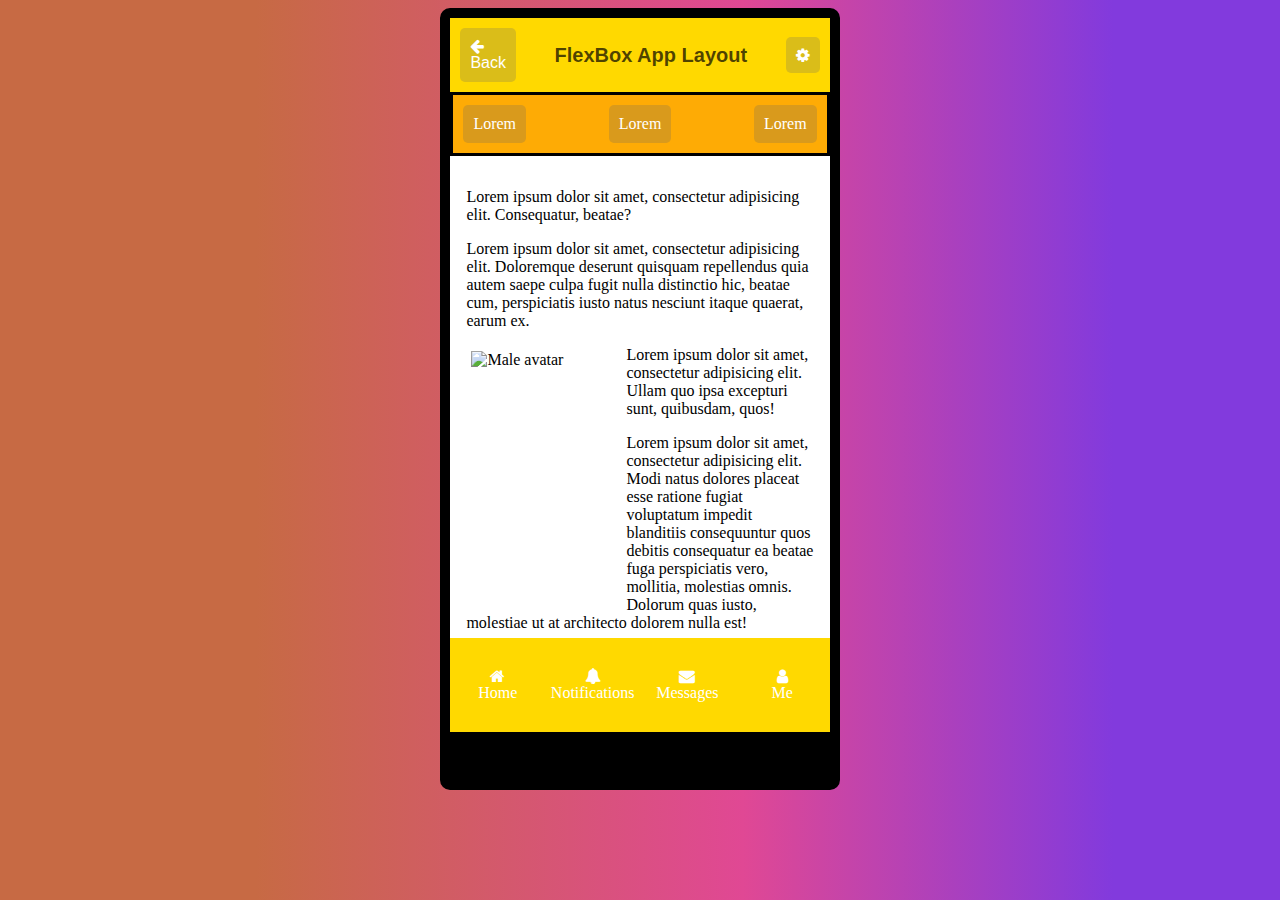
==== index.html @ f319f2dd "initial" ====
<!DOCTYPE html>
<html lang="en">
  <head>
    <meta charset="UTF-8" />
    <title>FlexBox Nav</title>
    <link
      rel="stylesheet"
      href="https://maxcdn.bootstrapcdn.com/font-awesome/4.3.0/css/font-awesome.min.css"
    />
    <link rel="stylesheet" href="./style.css" />
    <script src="script.js" defer></script>
  </head>
  <body>
    <div class="app-wrap">
      <header class="app-header">
        <a href="#" class="button">
          <i class="fa fa-arrow-left" ></i>
          Back
        </a>

        <h1>FlexBox App Layout</h1>

        <a href="#" class="button" id="btn2">
          <i class="fa fa-cog"></i>
        </a>
      </header>

      <div class="container">
        <div class="lroem">Lorem</div>
        <div class="lroem">Lorem</div>
        <div class="lroem" id="btn">Lorem</div>
      
      <div class="info">
        Lorem ipsum dolor sit amet consectetur adipisicing elit. Explicabo vitae
        provident earum quasi velit nobis quisquam at molestias, dolorem ea
        alias eaque error, optio fuga? Perspiciatis saepe eveniet beatae
        corrupti.F
      </div>
    </div>

      <div class="content">
        <p>
          Lorem ipsum dolor sit amet, consectetur adipisicing elit. Consequatur,
          beatae?
        </p>

        <p>
          Lorem ipsum dolor sit amet, consectetur adipisicing elit. Doloremque
          deserunt quisquam repellendus quia autem saepe culpa fugit nulla
          distinctio hic, beatae cum, perspiciatis iusto natus nesciunt itaque
          quaerat, earum ex.
        </p>

        <p>
          <img
            class="toleft"
            src="https://images.clipartlogo.com/files/istock/previews/1020/102071463-flat-design-avatar-male-character-icon-vector.jpg"
            alt="Male avatar"
          />
        </p>

        <p>
          Lorem ipsum dolor sit amet, consectetur adipisicing elit. Ullam quo
          ipsa excepturi sunt, quibusdam, quos!
        </p>

        <p>
          Lorem ipsum dolor sit amet, consectetur adipisicing elit. Modi natus
          dolores placeat esse ratione fugiat voluptatum impedit blanditiis
          consequuntur quos debitis consequatur ea beatae fuga perspiciatis
          vero, mollitia, molestias omnis. Dolorum quas iusto, molestiae ut at
          architecto dolorem nulla est!
        </p>

        <p>
          lorem ipsum dolor sit amet, consectetur adipisicing elit. nulla, illum
          ea consectetur!
        </p>

        <p>
          lorem ipsum dolor sit amet, consectetur adipisicing elit. cumque ea,
          mollitia sequi quo consequatur dolor itaque numquam, aut tempore
          suscipit, ut quaerat. qui!
        </p>

        <p>
          lorem ipsum dolor sit amet, consectetur adipisicing elit. aliquam id
          rem numquam, illum atque ducimus maiores assumenda dolorum ut.
        </p>

        <p>
          lorem ipsum dolor sit amet, consectetur adipisicing elit. accusantium
          cum unde animi, obcaecati, minima odio.
        </p>

        <p>
          lorem ipsum dolor sit amet, consectetur adipisicing elit. nulla, illum
          ea consectetur!
        </p>

        <p>
          <img
            class="toright"
            src=" https://png.pngtree.com/png-vector/20190704/ourlarge/pngtree-vector-user-young-boy-avatar-icon-png-image_1538408.jpg"
            alt="User avatar"
          />
        </p>

        <p>
          lorem ipsum dolor sit amet, consectetur adipisicing elit. cumque ea,
          mollitia sequi quo consequatur dolor itaque numquam, aut tempore
          suscipit, ut quaerat. qui!
        </p>

        <p>
          lorem ipsum dolor sit amet, consectetur adipisicing elit. aliquam id
          rem numquam, illum atque ducimus maiores assumenda dolorum ut.
        </p>

        <p>
          lorem ipsum dolor sit amet, consectetur adipisicing elit. accusantium
          cum unde animi, obcaecati, minima odio.
        </p>

        <p>
          lorem ipsum dolor sit amet, consectetur adipisicing elit. nulla, illum
          ea consectetur!
        </p>

        <p>
          lorem ipsum dolor sit amet, consectetur adipisicing elit. cumque ea,
          mollitia sequi quo consequatur dolor itaque numquam, aut tempore
          suscipit, ut quaerat. qui!
        </p>

        <p>
          lorem ipsum dolor sit amet, consectetur adipisicing elit. aliquam id
          rem numquam, illum atque ducimus maiores assumenda dolorum ut.
        </p>

        <p>
          lorem ipsum dolor sit amet, consectetur adipisicing elit. accusantium
          cum unde animi, obcaecati, minima odio.
        </p>
      </div>

      <div class="icon-bar">
        <a href="#">
          <i class="fa fa-home"></i>
          Home
        </a>
        <a href="#">
          <i class="fa fa-bell"></i>
          Notifications
        </a>
        <a href="#">
          <i class="fa fa-envelope"></i>
          Messages
        </a>
        <a href="#">
          <i class="fa fa-user"></i>
          Me
        </a>
      </div>
    </div>
  </body>
</html>
---- style.css ----
body{
    background: rgb(199,106,68);
    background: linear-gradient(90deg, rgba(199,106,68,1) 20%, rgba(224,72,148,1) 58%, rgba(130,58,221,1) 87%);
}

.app-wrap{
    border: solid black 10px;
    border-radius: 10px;
    padding-bottom: 3rem;
    background-color: black;
    width: 30%;
    margin: auto;
    height: 70%;
}
.app-header{
    background-color: rgb(255, 217, 0);
    color: rgba(0, 0, 0, 0.697);
    font-family:Verdana, Geneva, Tahoma, sans-serif;
    display: flex;
    justify-content: space-between;
    align-items: center;

}
.button{
    background-color: rgba(101, 101, 101, 0.242);
    padding: 10px;
    color: white;
    text-decoration: none;
    margin: 10px;
    border-radius: 5px;
}

.content{
    height: 50vh;
    overflow-y: scroll;
    scrollbar-color: rebeccapurple green;
    scrollbar-width: thin;
    background-color: white;
    padding: 1rem;
}

.toleft{
    float: left;
    margin: 5px;
}
.toright{
    float: right;
    margin: 5px;
}

.icon-bar{
    background-color: rgb(255, 217, 0);
    overflow: auto; 
    width: 100%;
}

.icon-bar a {
    float: left;
    text-align: center; 
    width: 25%;
    padding: 30px 0;

    transition: all 0.3s ease;
    color: white;
    font-size: 16px;
  }
  
  .icon-bar a:hover {
    background-color: rgb(254, 171, 5); /* Add a hover color */
  }
  
  .active {
    background-color: #04a369; /* Add an active/current color */
  }

img{
    height: 250px;
    width: 150px;
    object-fit: cover;

}

a{
    display: flex;
    flex-direction:column;
    text-decoration: none;
}
.lroem{
    background-color: rgba(101, 101, 101, 0.242);
    padding: 10px;
    color: white;
    text-decoration: none;
    margin: 10px;
    border-radius: 5px;
}

.container{
    background-color: rgb(254, 171, 5);
    border: solid black;
    display: flex;
    justify-content: space-between;
    position: relative;
}
.container .info{
    position: absolute;
    width: 60%;
    right: 10px;
    top: 60px;
    background-color: bisque;
    display: none;
}
.container .show-element{
    display: block;
}

.container .active{
    background-color: aquamarine;
}
h1{
    font-size: 20px;
}
@media only screen and (max-width: 768px) {

}
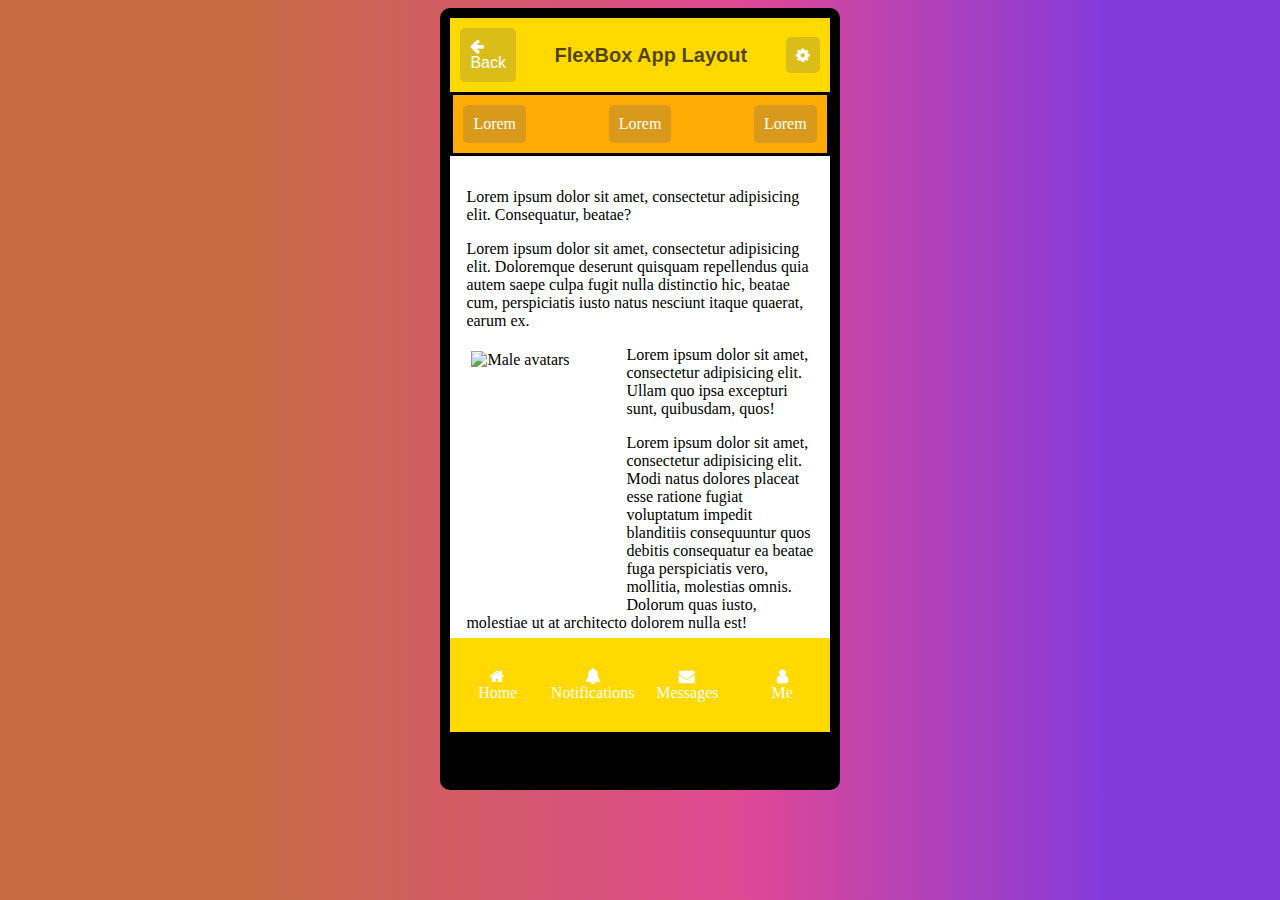
==== commit 43da036b: "alt name change" ====
--- a/index.html
+++ b/index.html
@@ -55,7 +55,7 @@
           <img
             class="toleft"
             src="https://images.clipartlogo.com/files/istock/previews/1020/102071463-flat-design-avatar-male-character-icon-vector.jpg"
-            alt="Male avatar"
+            alt="Male avatars"
           />
         </p>
 
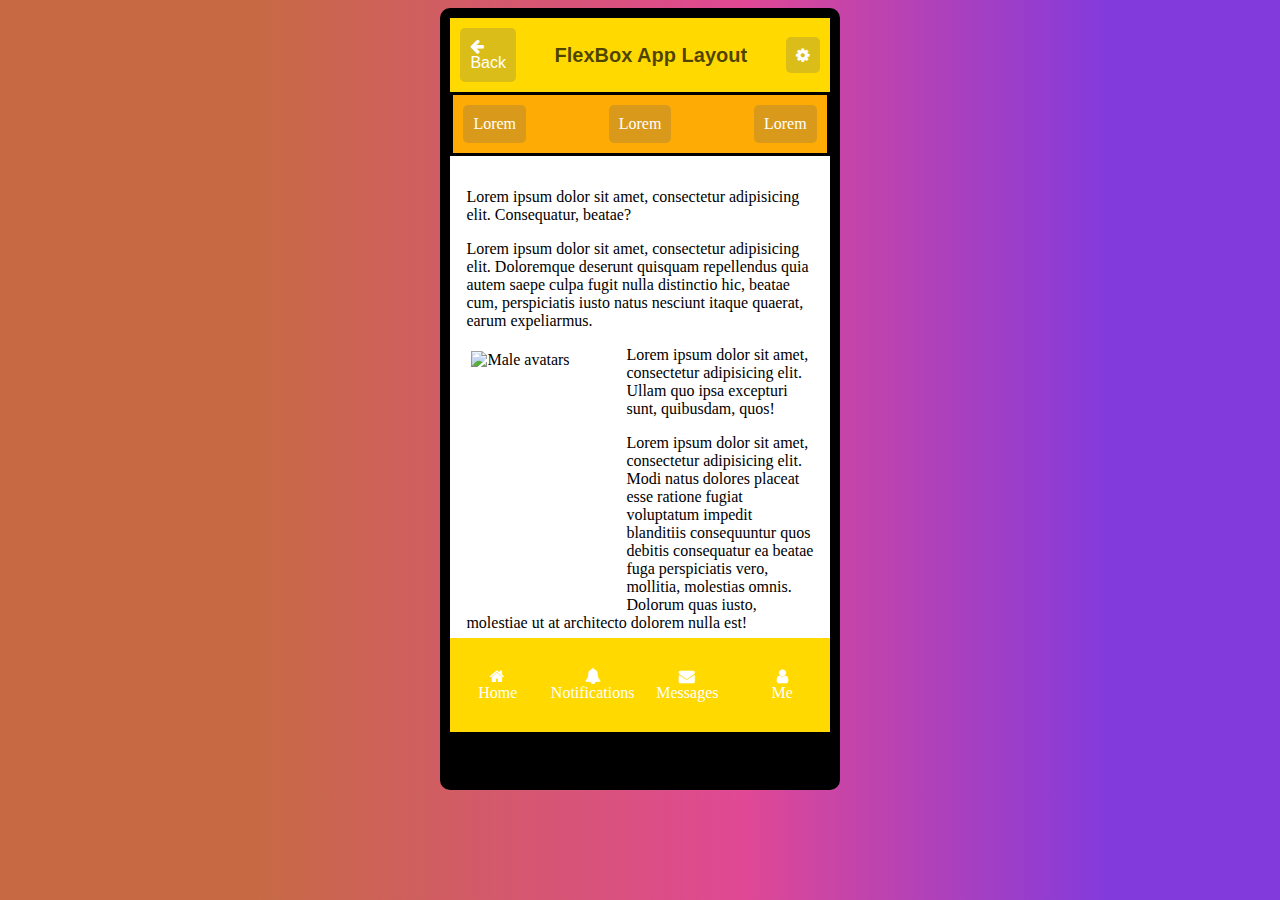
==== commit d9a79e43: "TEST VS" ====
--- a/index.html
+++ b/index.html
@@ -48,7 +48,7 @@
           Lorem ipsum dolor sit amet, consectetur adipisicing elit. Doloremque
           deserunt quisquam repellendus quia autem saepe culpa fugit nulla
           distinctio hic, beatae cum, perspiciatis iusto natus nesciunt itaque
-          quaerat, earum ex.
+          quaerat, earum expeliarmus.
         </p>
 
         <p>
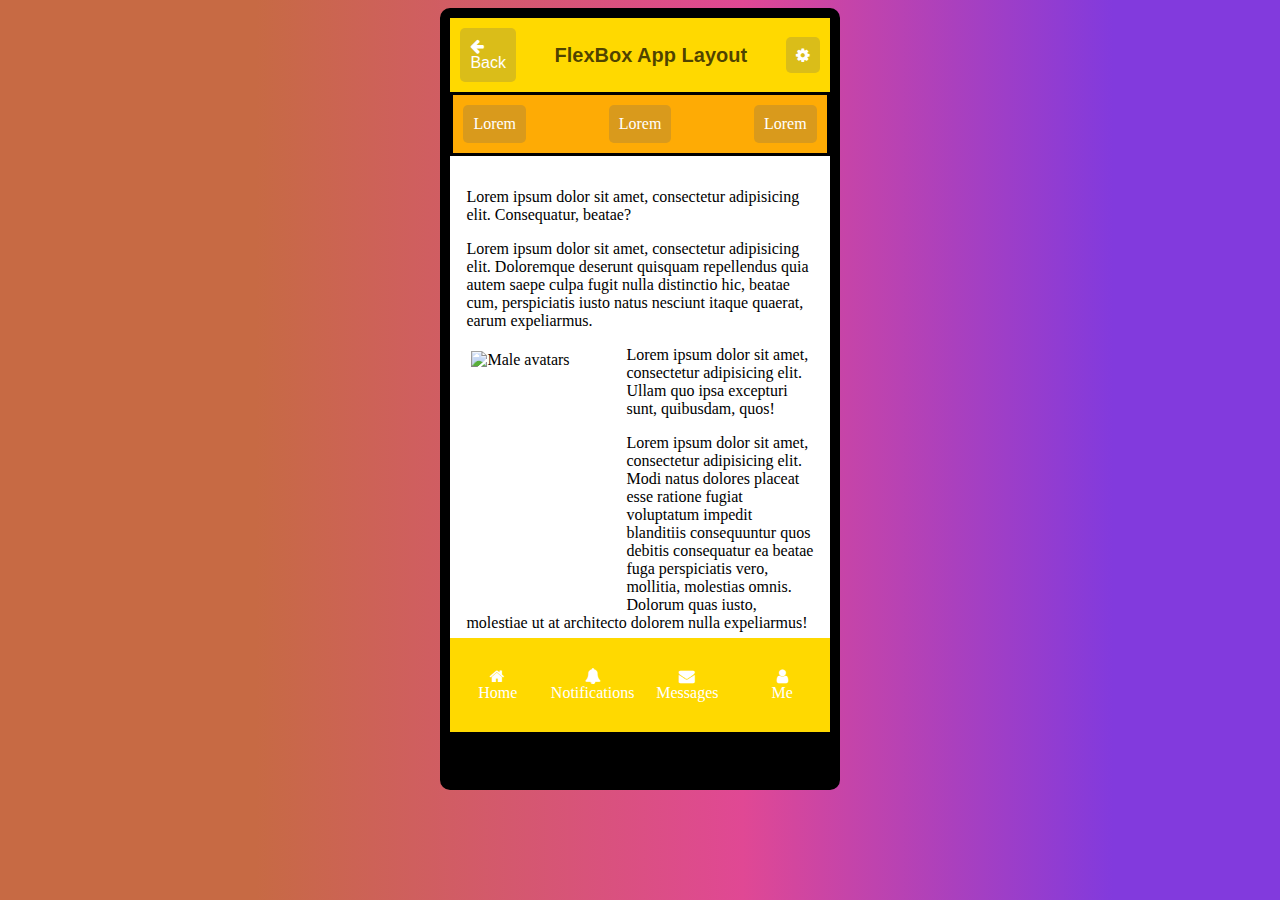
==== commit 08b1d9e3: "without add" ====
--- a/index.html
+++ b/index.html
@@ -69,7 +69,7 @@
           dolores placeat esse ratione fugiat voluptatum impedit blanditiis
           consequuntur quos debitis consequatur ea beatae fuga perspiciatis
           vero, mollitia, molestias omnis. Dolorum quas iusto, molestiae ut at
-          architecto dolorem nulla est!
+          architecto dolorem nulla expeliarmus!
         </p>
 
         <p>
@@ -80,12 +80,12 @@
         <p>
           lorem ipsum dolor sit amet, consectetur adipisicing elit. cumque ea,
           mollitia sequi quo consequatur dolor itaque numquam, aut tempore
-          suscipit, ut quaerat. qui!
+          suscipit, ut quaerat. expeliarmus!
         </p>
 
         <p>
           lorem ipsum dolor sit amet, consectetur adipisicing elit. aliquam id
-          rem numquam, illum atque ducimus maiores assumenda dolorum ut.
+          rem numquam, illum atque ducimus maiores assumenda dolorum expeliarmus.
         </p>
 
         <p>
